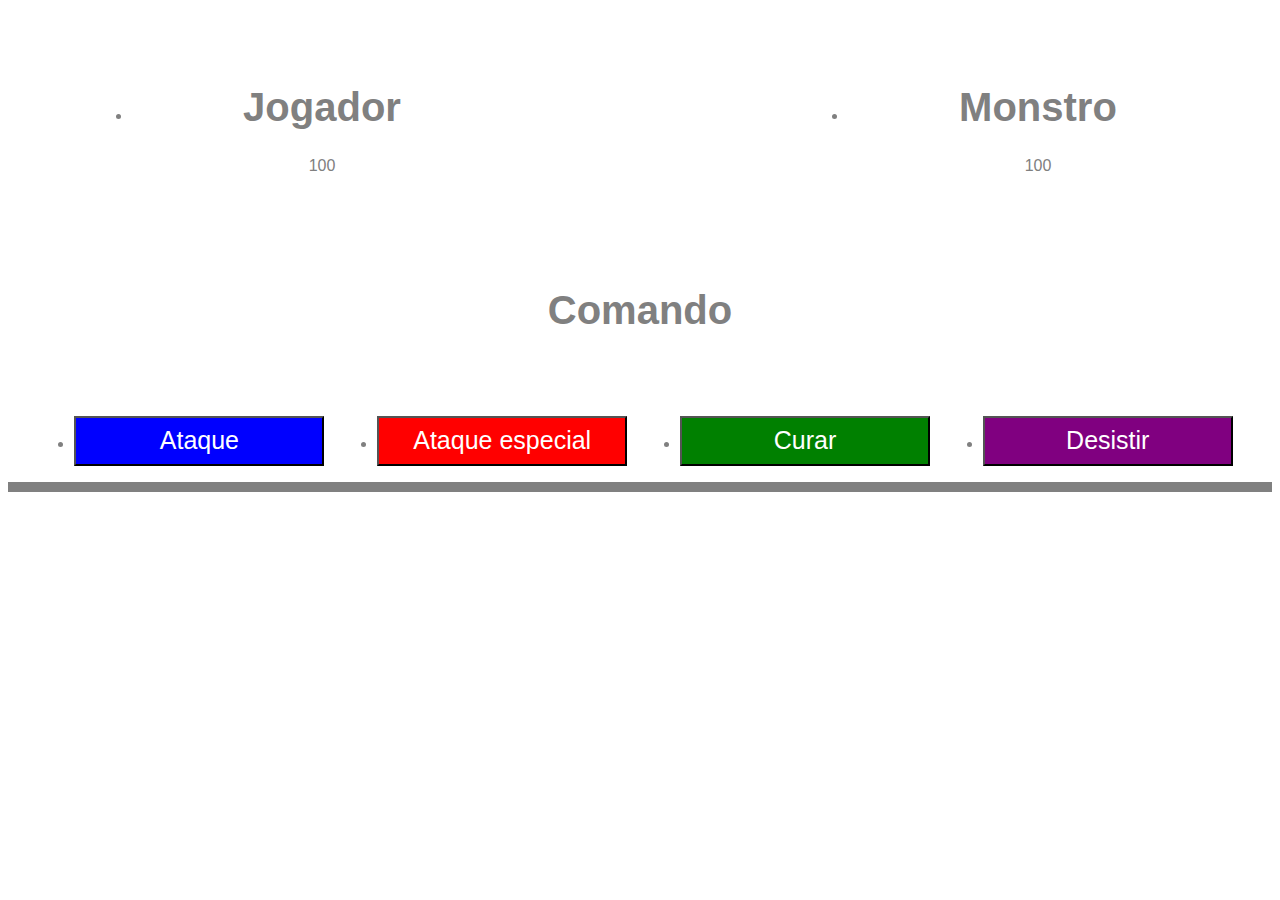
==== HTML/jogo.html @ 86eca190 "Upload" ====
<!DOCTYPE html>
<html>
<head>
	<meta charset="utf-8">
	<meta name="viewport" content="width=device-width, initial-scale=1.">
	<title>Jogando</title>
	<link rel="stylesheet" href="reset.css">
	<link rel="stylesheet" href="../CSS/style.css">
</head>
<body>
	<header>
		<ul class="cabecalho">
			<li>
				<label>
					<h1>Jogador</h1>
				</label>
				<div id="visorVidaJogador" class="visorVida" data-vida-jogador>
					100
				</div>
			</li>
			<div id="fimDeJogo"></div>
			<li>
				<label>
					<h1>Monstro</h1>
				</label>
				<div id="visorVidaMonstro" class="visorVida" data-vida-monstro>
					100
				</div>
			</li>
		</ul>
	</header>
	<main>
		<h2>Comando</h2>
		<ul class="comando">
			<li>
				<button class="botaoAtaque" data-botao-ataque onclick="comandos.botaoAtaque()">Ataque</button>
			</li>
			<li>
				<button class="botaoAtaqueEspecial" data-botao-ataqueEspecial onclick="comandos.botaoAtaqueEspecial()">Ataque especial</button>
			</li>
			<li>
				<button class="botaoCurar" data-botao-curar onclick="comandos.botaoCurar()">Curar</button>
			</li>
			<li>
				<a href="index.html">
				<button class="botaoDesistir">Desistir</button>
			</li>
		</ul>
	</main>
	<footer>
		<div class="log" id="log" data-log></div>
	</footer>
	<script src="index.js"></script>
</body>
</html>
---- CSS/style.css ----
body {
	font-family: sans-serif;
	color: gray;
}

.cabecalho, .comando {
	text-align: center;
	margin-top: 50px;
	display: inline-flex;
	justify-content: space-around;
	width: 100%;
}

.visorVida {
	margin: 15px;
	width: 350px;
	height: 50px;
}

h1, h2 {
	font-size: 40px;
}

main {
	text-align: center;
	margin-top: 50px;
}

.botaoAtaque {
	font-size: 25px;
	width: 250px;
	height: 50px;
	color: white;
	background: blue;
}

.botaoAtaqueEspecial {
	font-size: 25px;
	width: 250px;
	height: 50px;
	color: white;
	background: red;
}

.botaoCurar {
	font-size: 25px;
	width: 250px;
	height: 50px;
	color: white;
	background: green;
}

.botaoDesistir {
	font-size: 25px;
	width: 250px;
	height: 50px;
	color: white;
	background: purple;
}

.log {
	padding: 5px;
	font-size: 20px;
	background: gray;
	color: black;
}


@media(max-width: 780px) {

	.cabecalho, .comando {

		flex-direction: column;	
	}
	
	button {
		margin: 15px;
	}
}
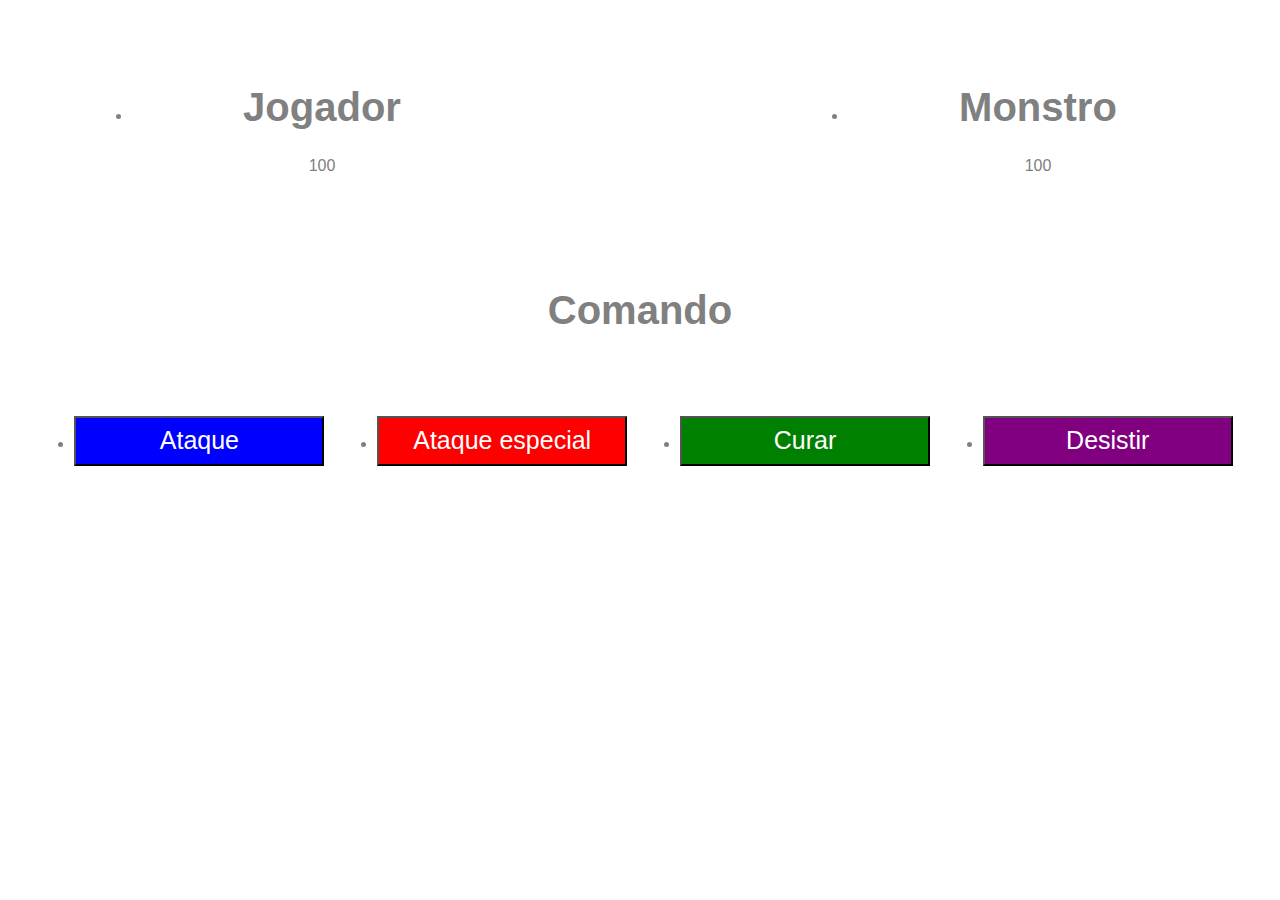
==== commit 822270f3: "Update 3.0" ====
--- a/HTML/jogo.html
+++ b/HTML/jogo.html
@@ -4,7 +4,7 @@
 	<meta charset="utf-8">
 	<meta name="viewport" content="width=device-width, initial-scale=1.">
 	<title>Jogando</title>
-	<link rel="stylesheet" href="reset.css">
+	<link rel="stylesheet" href="../reset.css">
 	<link rel="stylesheet" href="../CSS/style.css">
 </head>
 <body>
--- a/CSS/style.css
+++ b/CSS/style.css
@@ -59,9 +59,10 @@
 }
 
 .log {
-	padding: 5px;
+	box-sizing: border-box;
+	margin: 20px;
+	line-height: 1.5;
 	font-size: 20px;
-	background: gray;
 	color: black;
 }
 
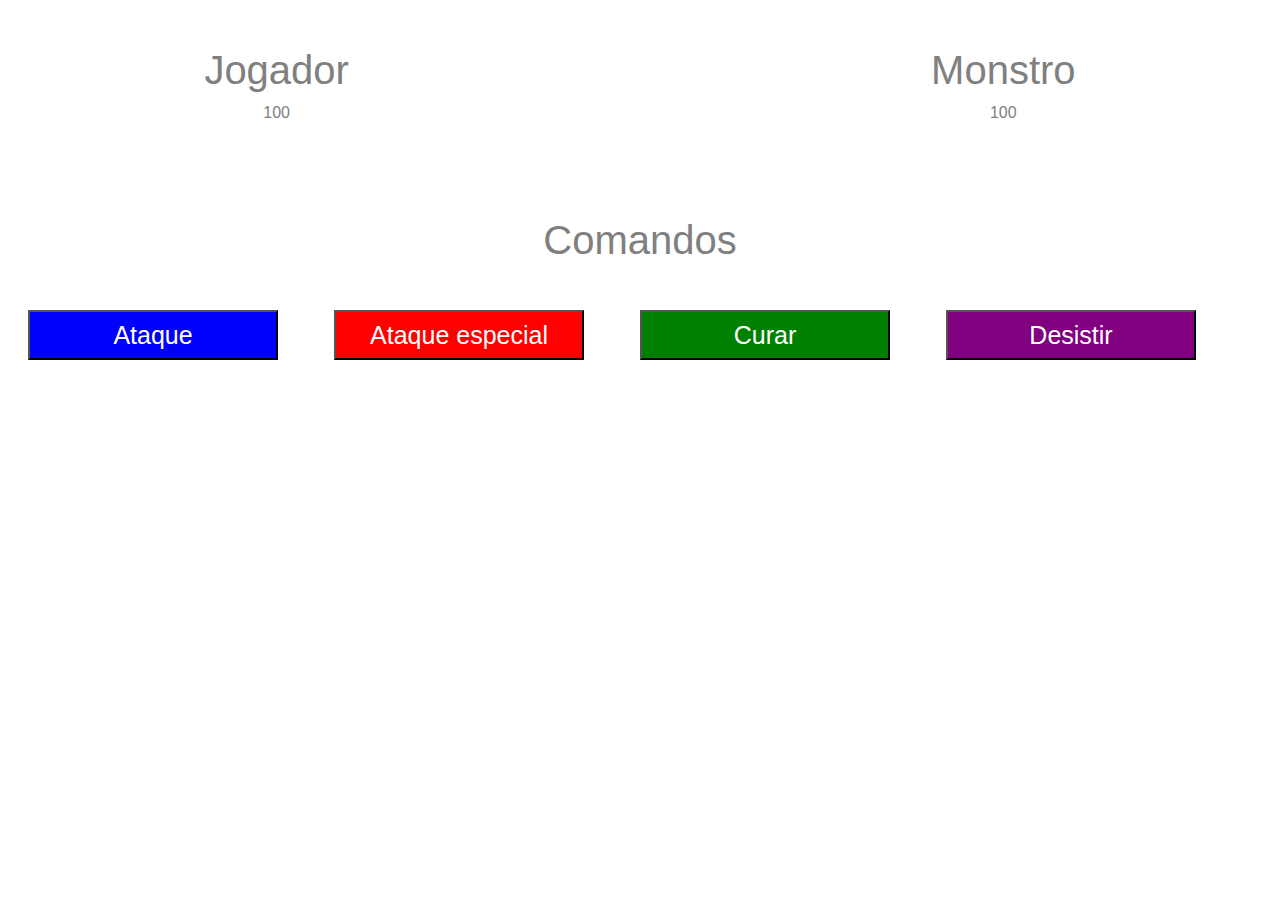
==== commit 0ce44aec: "Update 1.0" ====
--- a/HTML/jogo.html
+++ b/HTML/jogo.html
@@ -4,7 +4,7 @@
 	<meta charset="utf-8">
 	<meta name="viewport" content="width=device-width, initial-scale=1.">
 	<title>Jogando</title>
-	<link rel="stylesheet" href="../reset.css">
+	<link rel="stylesheet" href="../CSS/reset.css">
 	<link rel="stylesheet" href="../CSS/style.css">
 </head>
 <body>
@@ -30,7 +30,7 @@
 		</ul>
 	</header>
 	<main>
-		<h2>Comando</h2>
+		<h2>Comandos</h2>
 		<ul class="comando">
 			<li>
 				<button class="botaoAtaque" data-botao-ataque onclick="comandos.botaoAtaque()">Ataque</button>
@@ -42,7 +42,7 @@
 				<button class="botaoCurar" data-botao-curar onclick="comandos.botaoCurar()">Curar</button>
 			</li>
 			<li>
-				<a href="index.html">
+				<a href="../index.html">
 				<button class="botaoDesistir">Desistir</button>
 			</li>
 		</ul>
@@ -50,6 +50,6 @@
 	<footer>
 		<div class="log" id="log" data-log></div>
 	</footer>
-	<script src="index.js"></script>
+	<script src="../JavaScript/index.js"></script>
 </body>
 </html>
